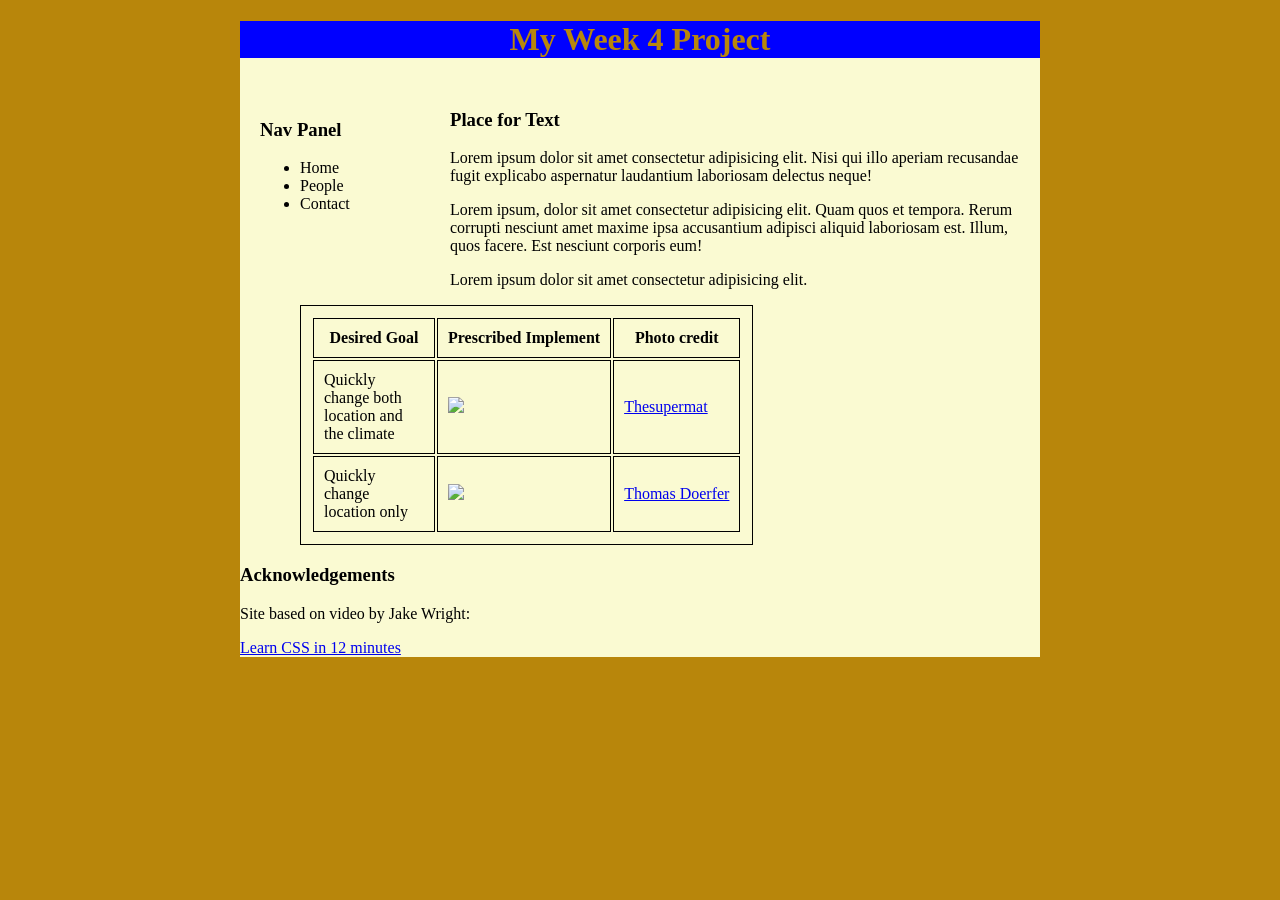
==== index.html @ 94e89814 "Add link to J. Wright" ====
<!DOCTYPE html>
<html>

<head>

   <title>Project Wk 4</title>

   <link rel="stylesheet" type="text/css" href="mystyle.css">

</head>

<body>

   <div id="container">

      <div id="heading">
         <h1>My Week 4 Project</h1>
      </div>

      <div id="content">

         <div id="nav">
            <h3>Nav Panel</h3>
            <ul>
               <li>Home</li>
               <li>People</li>
               <li>Contact</li>
            </ul>
         </div>

         <div id="main">
            <h3>Place for Text</h3>
            <p>Lorem ipsum dolor sit amet consectetur adipisicing elit. Nisi qui illo aperiam recusandae fugit explicabo aspernatur laudantium laboriosam delectus neque!</p>
            <p>Lorem ipsum, dolor sit amet consectetur adipisicing elit. Quam quos et tempora. Rerum corrupti nesciunt amet maxime ipsa accusantium adipisci aliquid laboriosam est. Illum, quos facere. Est nesciunt corporis eum!</p>
            <p>Lorem ipsum dolor sit amet consectetur adipisicing elit.</p>
         </div>

      </div>

      <div id="photos">
         <table>

            <tr>
               <th width=100px>Desired Goal</th>
               <th>Prescribed Implement</th>
               <th>Photo credit</th>
            </tr>

            <tr>
               <td width=100px>Quickly change both location and the climate</td>
               <td><img src="https://upload.wikimedia.org/wikipedia/commons/thumb/3/31/Festival_automobile_international_2015_-_Ferrari_F12_TRS_-_007_%28cropped%29.jpg/320px-Festival_automobile_international_2015_-_Ferrari_F12_TRS_-_007_%28cropped%29.jpg"/></td>
               <td><a href=https://commons.wikimedia.org/wiki/User:Thesupermat>Thesupermat</a></td>
            </tr>

            <tr>
               <td width=100px>Quickly change location only</td>
               <td><img src="https://upload.wikimedia.org/wikipedia/commons/thumb/8/8b/Tesla_Roadster.JPG/320px-Tesla_Roadster.JPG"/></td>
               <td><a href=https://commons.wikimedia.org/wiki/User:Thomas_doerfer>Thomas Doerfer</a></td>
            </tr>
         </table>

      </div>

      <div id="footer">
         <h3>Acknowledgements</h3>
         <p>Site based on video by Jake Wright:</p>
         <a href=https://www.youtube.com/watch?v=0afZj1G0BIE>Learn CSS in 12 minutes</a>
      </div>

   </div>

</body>

</html>
---- mystyle.css ----
body {

   background-color:darkgoldenrod;
}

table, tr, th, td {
   position: relative;
   margin-left: 60px;
   border: 1px solid black;
   padding: 10px
}

#heading {

   background-color: blue;
   color:darkgoldenrod;
   text-align: center;

}

#container {

   margin-left: auto;
   margin-right: auto;
   background-color: lightgoldenrodyellow;
   width: 800px;
}

#content {

   padding: 10px;
}

#nav {

   width: 180px;
   float: left;
   padding: 10px;
}

#main {

   width: 580px;
   float: right;
}

#photos {

   clear:both;
}
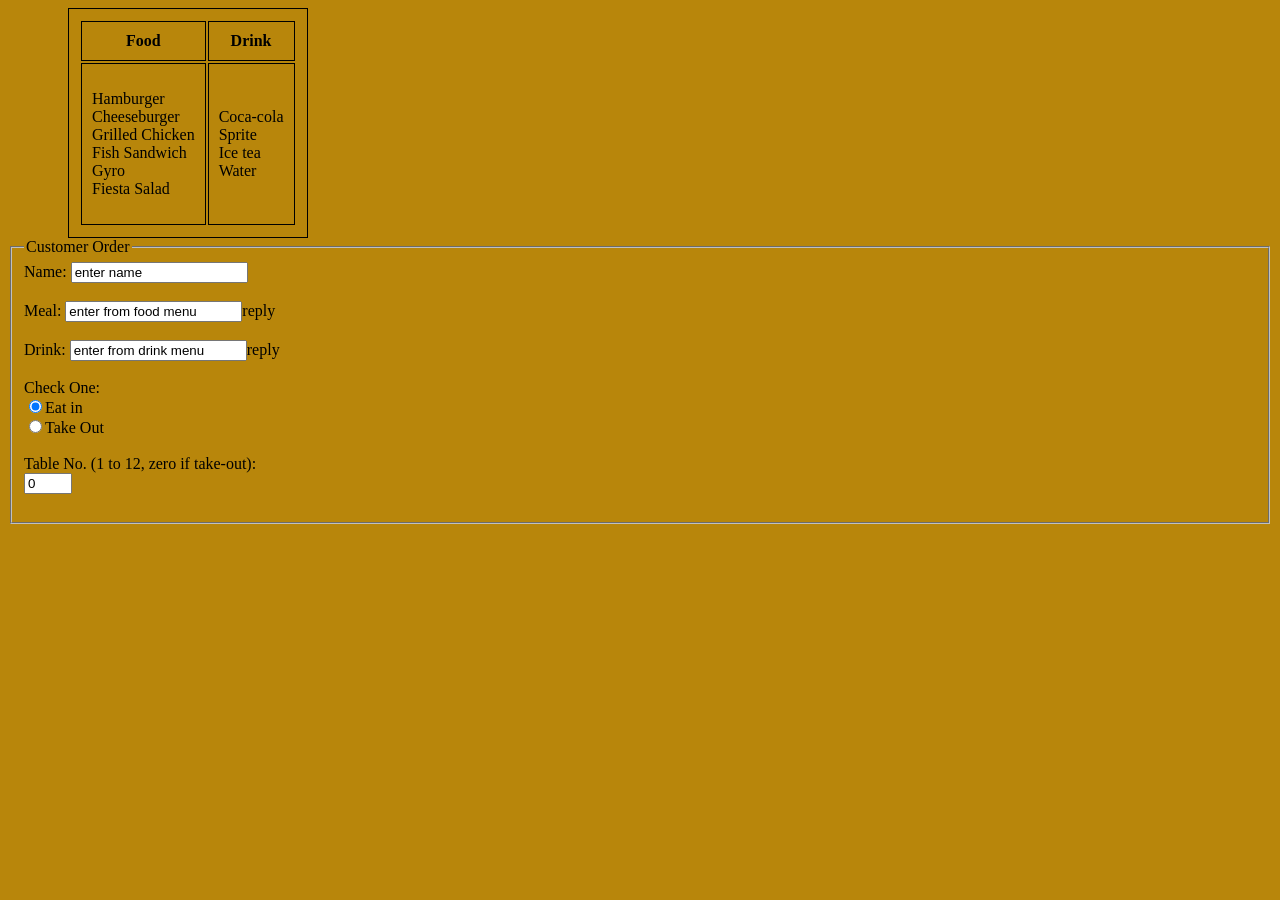
==== commit ff0dfa7b: "first on wk5 project" ====
--- a/index.html
+++ b/index.html
@@ -3,72 +3,83 @@
 
 <head>
 
-   <title>Project Wk 4</title>
+   <title>Project Wk 5</title>
 
-   <link rel="stylesheet" type="text/css" href="mystyle.css">
+   <link rel="stylesheet" type="text/css" href="wk5style.css">
+
+
+
+<script type="text/javascript">
+
+const foodMenu = [ "Hamburger", "Cheeseburger", "Grilled Chicken", "Fish Sandwich", "Gyro", "Fiesta Salad"];
+const drinkMenu = [ "Coca-cola", "Sprite", "Ice tea", "Water"];
+
+function CheckMenu_food( ) {
+   if ( foodMenu.find( document.getElementById("foodReq") ) == undefined ) {
+      document.getElementById("foodMsg").innerHTML = "Item requested not on menu. Choose from menu.";
+   }
+   else {
+      document.getElementById("foodMsg").innerHTML = "Accepted.";
+   }
+}
+
+function CheckMenu_drink( ) {
+   if ( drinkMenu.find( document.getElementById("drinkReq") ) == undefined ) {
+      document.getElementById("drinkMsg").innerHTML = "Item requested not on menu. Choose from menu.";
+   }
+   else {
+      document.getElementById("drink").innerHTML = "Accepted.";
+   }
+}
+
+</script>
+
 
 </head>
 
 <body>
 
-   <div id="container">
+   <table>
+      <tr>
+         <th>Food</th><th>Drink</th>
+      </tr>
+      <tr>
+         <td>
+            <p>Hamburger<br>Cheeseburger<br>Grilled Chicken<br>Fish Sandwich<br>
+            Gyro<br>Fiesta Salad<br></p>
+         </td>
+         <td>
+            <p>Coca-cola<br>Sprite<br>Ice tea<br>Water<br></p>
+         </td>
+      </tr>
+   </table>
+   <form>
 
-      <div id="heading">
-         <h1>My Week 4 Project</h1>
-      </div>
 
-      <div id="content">
+   <fieldset class=cust>
+      <legend>Customer Order </legend>
+      <label for="name">Name:</label>
+      <input type=text name="name" value="enter name"><br>
 
-         <div id="nav">
-            <h3>Nav Panel</h3>
-            <ul>
-               <li>Home</li>
-               <li>People</li>
-               <li>Contact</li>
-            </ul>
-         </div>
+      <br><label for="food">Meal:</label>
+      <input id="foodReq" type=text name="food" value="enter from food menu" onblur="CheckMenu_food();"/><span id="foodMsg">reply</span><br>
 
-         <div id="main">
-            <h3>Place for Text</h3>
-            <p>Lorem ipsum dolor sit amet consectetur adipisicing elit. Nisi qui illo aperiam recusandae fugit explicabo aspernatur laudantium laboriosam delectus neque!</p>
-            <p>Lorem ipsum, dolor sit amet consectetur adipisicing elit. Quam quos et tempora. Rerum corrupti nesciunt amet maxime ipsa accusantium adipisci aliquid laboriosam est. Illum, quos facere. Est nesciunt corporis eum!</p>
-            <p>Lorem ipsum dolor sit amet consectetur adipisicing elit.</p>
-         </div>
+      <br><label for="drink">Drink:</label>
+      <input id="drinkReq" type=text name="drink" value="enter from drink menu" onblur="CheckMenu_drink();"/><span id="drinkMsg">reply</span><br>
 
-      </div>
 
-      <div id="photos">
-         <table>
 
-            <tr>
-               <th width=100px>Desired Goal</th>
-               <th>Prescribed Implement</th>
-               <th>Photo credit</th>
-            </tr>
+      <br><label for="dest">Check One:</label><br>
+      <input type="radio" name="dest" value="Eat in" checked>Eat in<br>
+      <input type="radio" name="dest" value="Take Out">Take Out<br>
 
-            <tr>
-               <td width=100px>Quickly change both location and the climate</td>
-               <td><img src="https://upload.wikimedia.org/wikipedia/commons/thumb/3/31/Festival_automobile_international_2015_-_Ferrari_F12_TRS_-_007_%28cropped%29.jpg/320px-Festival_automobile_international_2015_-_Ferrari_F12_TRS_-_007_%28cropped%29.jpg"/></td>
-               <td><a href=https://commons.wikimedia.org/wiki/User:Thesupermat>Thesupermat</a></td>
-            </tr>
+      <br><label for="tableNo">Table No. (1 to 12, zero if take-out):</label><br>
+      <input type="number" name="tableNo" value="0"  min="0" max="12"><br><br>
 
-            <tr>
-               <td width=100px>Quickly change location only</td>
-               <td><img src="https://upload.wikimedia.org/wikipedia/commons/thumb/8/8b/Tesla_Roadster.JPG/320px-Tesla_Roadster.JPG"/></td>
-               <td><a href=https://commons.wikimedia.org/wiki/User:Thomas_doerfer>Thomas Doerfer</a></td>
-            </tr>
-         </table>
+   </fieldset>
 
-      </div>
 
-      <div id="footer">
-         <h3>Acknowledgements</h3>
-         <p>Site based on video by Jake Wright:</p>
-         <a href=https://www.youtube.com/watch?v=0afZj1G0BIE>Learn CSS in 12 minutes</a>
-      </div>
-
-   </div>
-
+</form>
 </body>
 
 </html>
--- a/wk5style.css
+++ b/wk5style.css
@@ -0,0 +1,11 @@
+body {
+
+   background-color:darkgoldenrod;
+}
+
+table, tr, th, td {
+   position: relative;
+   margin-left: 60px;
+   border: 1px solid black;
+   padding: 10px
+}
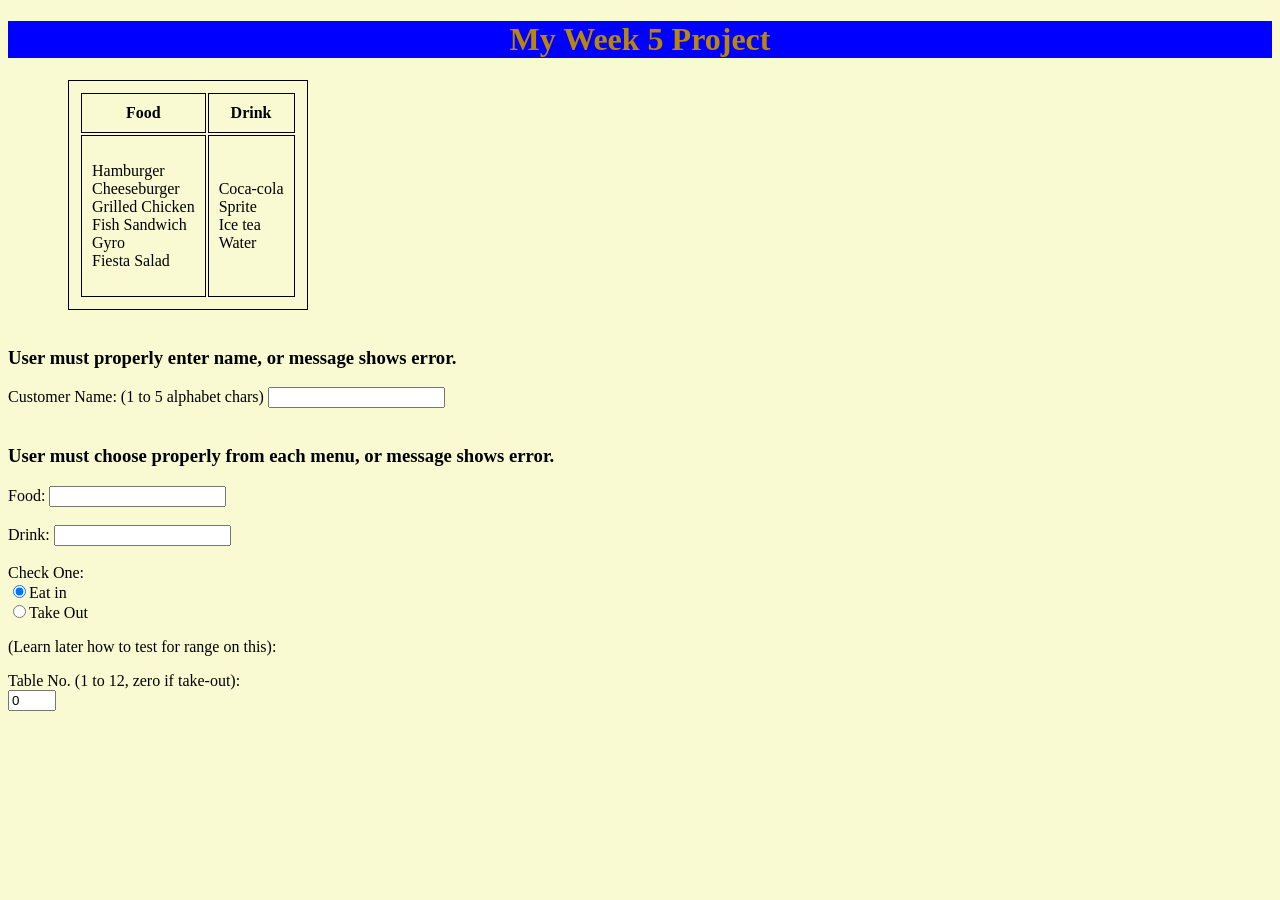
==== commit f7b572c1: "Final on Wk 5 Project" ====
--- a/index.html
+++ b/index.html
@@ -11,24 +11,45 @@
 
 <script type="text/javascript">
 
+
+function CheckName( ) {
+
+   var regex = /^[A-Za-z]{1,5}$/;
+
+   if ( regex.test( document.getElementById("nameInput").value ) ) {
+      document.getElementById("nameMsg").style.color = "Green";
+      document.getElementById("nameMsg").innerHTML = "Accepted";
+   }
+   else {
+      document.getElementById("nameMsg").style.color = "Red";
+      document.getElementById("nameMsg").innerHTML = "Error, invalid entry. Input 1 - 5 chars";
+   }
+}
+
 const foodMenu = [ "Hamburger", "Cheeseburger", "Grilled Chicken", "Fish Sandwich", "Gyro", "Fiesta Salad"];
 const drinkMenu = [ "Coca-cola", "Sprite", "Ice tea", "Water"];
 
 function CheckMenu_food( ) {
-   if ( foodMenu.find( document.getElementById("foodReq") ) == undefined ) {
-      document.getElementById("foodMsg").innerHTML = "Item requested not on menu. Choose from menu.";
+
+   if ( foodMenu.includes( document.getElementById("foodReq").value ) ) {
+      document.getElementById("foodMsg").style.color = "Green";
+      document.getElementById("foodMsg").innerHTML = "Accepted";
    }
    else {
-      document.getElementById("foodMsg").innerHTML = "Accepted.";
+      document.getElementById("foodMsg").style.color = "Red";
+      document.getElementById("foodMsg").innerHTML = "Error, entry not on food menu.  Choose from food menu.";
    }
 }
 
 function CheckMenu_drink( ) {
-   if ( drinkMenu.find( document.getElementById("drinkReq") ) == undefined ) {
-      document.getElementById("drinkMsg").innerHTML = "Item requested not on menu. Choose from menu.";
+
+   if ( drinkMenu.includes( document.getElementById("drinkReq").value ) ) {
+      document.getElementById("drinkMsg").style.color = "Green";
+      document.getElementById("drinkMsg").innerHTML = "Accepted";
    }
    else {
-      document.getElementById("drink").innerHTML = "Accepted.";
+      document.getElementById("drinkMsg").style.color = "Red";
+      document.getElementById("drinkMsg").innerHTML = "Error, entry not on drink menu.  Choose from drink menu.";
    }
 }
 
@@ -38,6 +59,10 @@
 </head>
 
 <body>
+
+   <div id="heading">
+      <h1>My Week 5 Project</h1>
+   </div>
 
    <table>
       <tr>
@@ -53,30 +78,33 @@
          </td>
       </tr>
    </table>
+
+   <br><h3>User must properly enter name, or message shows error.</h3>
+
    <form>
+   <!--<fieldset class=cust>
+      <legend>Customer Order </legend>
+-->
+      <label for="name">Customer Name: (1 to 5 alphabet chars)</label>
+      <input id="nameInput" type=text name="name" onblur="CheckName();"/><span id="nameMsg"></span><br>
 
+      <br><h3>User must choose properly from each menu, or message shows error.</h3>
 
-   <fieldset class=cust>
-      <legend>Customer Order </legend>
-      <label for="name">Name:</label>
-      <input type=text name="name" value="enter name"><br>
+      <label for="food">Food: </label>
+      <input id="foodReq" type=text name="food" onblur="CheckMenu_food();"/> <span id="foodMsg"></span><br>
 
-      <br><label for="food">Meal:</label>
-      <input id="foodReq" type=text name="food" value="enter from food menu" onblur="CheckMenu_food();"/><span id="foodMsg">reply</span><br>
+      <br><label for="drink">Drink: </label>
+      <input id="drinkReq" type=text name="drink" onblur="CheckMenu_drink();"/> <span id="drinkMsg"></span><br>
 
-      <br><label for="drink">Drink:</label>
-      <input id="drinkReq" type=text name="drink" value="enter from drink menu" onblur="CheckMenu_drink();"/><span id="drinkMsg">reply</span><br>
-
-
-
-      <br><label for="dest">Check One:</label><br>
+      <br><label for="dest">Check One: </label><br>
       <input type="radio" name="dest" value="Eat in" checked>Eat in<br>
       <input type="radio" name="dest" value="Take Out">Take Out<br>
 
-      <br><label for="tableNo">Table No. (1 to 12, zero if take-out):</label><br>
+      <p>(Learn later how to test for range on this):</p>
+      <label for="tableNo">Table No. (1 to 12, zero if take-out):</label><br>
       <input type="number" name="tableNo" value="0"  min="0" max="12"><br><br>
 
-   </fieldset>
+<!--   </fieldset> -->
 
 
 </form>
--- a/wk5style.css
+++ b/wk5style.css
@@ -1,6 +1,6 @@
 body {
 
-   background-color:darkgoldenrod;
+   background-color:lightgoldenrodyellow;
 }
 
 table, tr, th, td {
@@ -8,4 +8,12 @@
    margin-left: 60px;
    border: 1px solid black;
    padding: 10px
+}
+
+#heading {
+
+   background-color: blue;
+   color:darkgoldenrod;
+   text-align: center;
+
 }
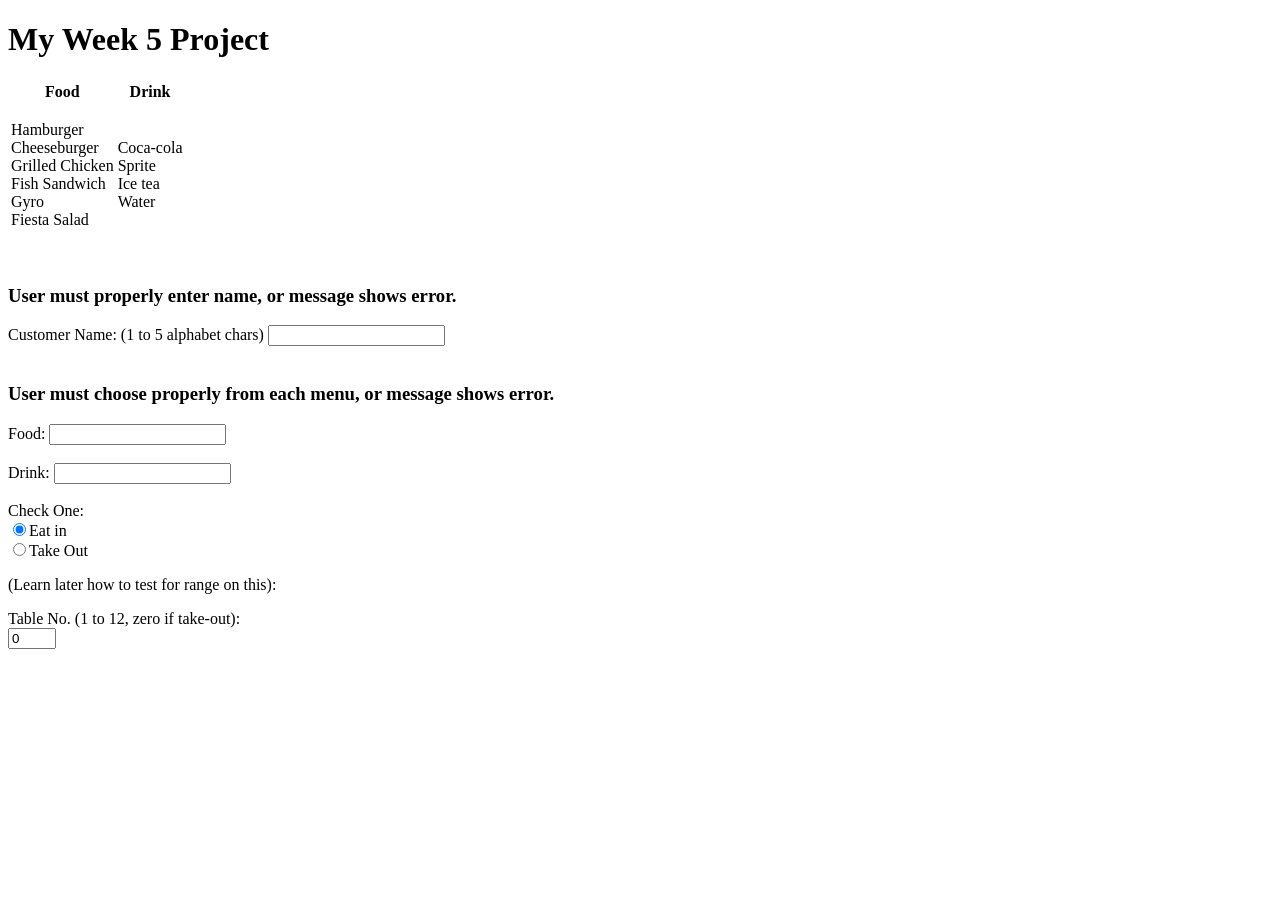
==== commit e235c98b: "rem out css for wk 5 project" ====
--- a/index.html
+++ b/index.html
@@ -5,7 +5,7 @@
 
    <title>Project Wk 5</title>
 
-   <link rel="stylesheet" type="text/css" href="wk5style.css">
+   <!--<link rel="stylesheet" type="text/css" href="wk5style.css"> -->
 
 
 
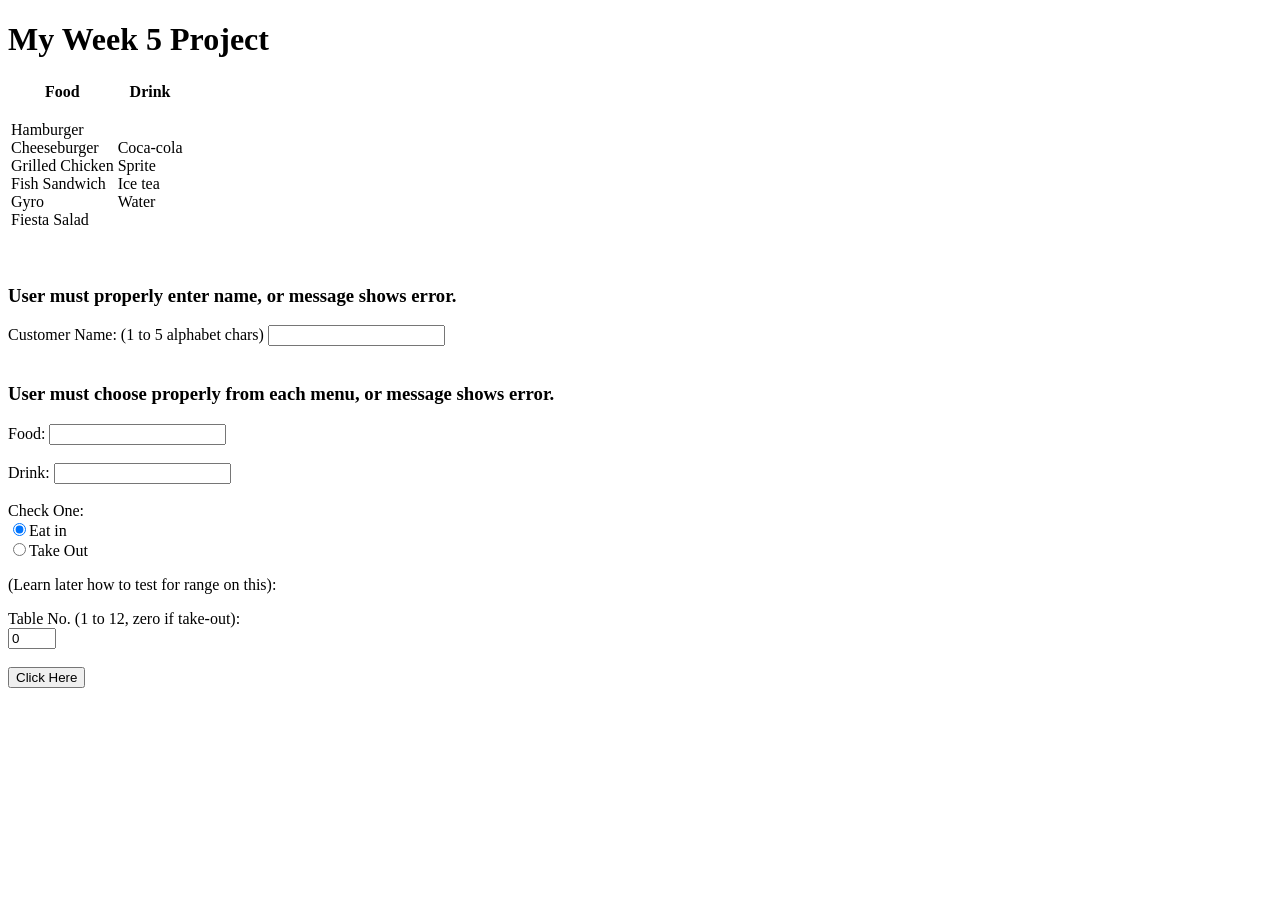
==== commit 72840fc6: "add button - wk5 project" ====
--- a/index.html
+++ b/index.html
@@ -52,6 +52,13 @@
       document.getElementById("drinkMsg").innerHTML = "Error, entry not on drink menu.  Choose from drink menu.";
    }
 }
+
+function SayThanks() {
+
+   document.getElementById("thankYouMsg").innerHTML = "Thank you for your business!";
+ 
+}
+
 
 </script>
 
@@ -108,6 +115,12 @@
 
 
 </form>
+
+<button onclick="SayThanks()">Click Here</button>
+
+<p id="thankYouMsg"></p>
+
+
 </body>
 
 </html>
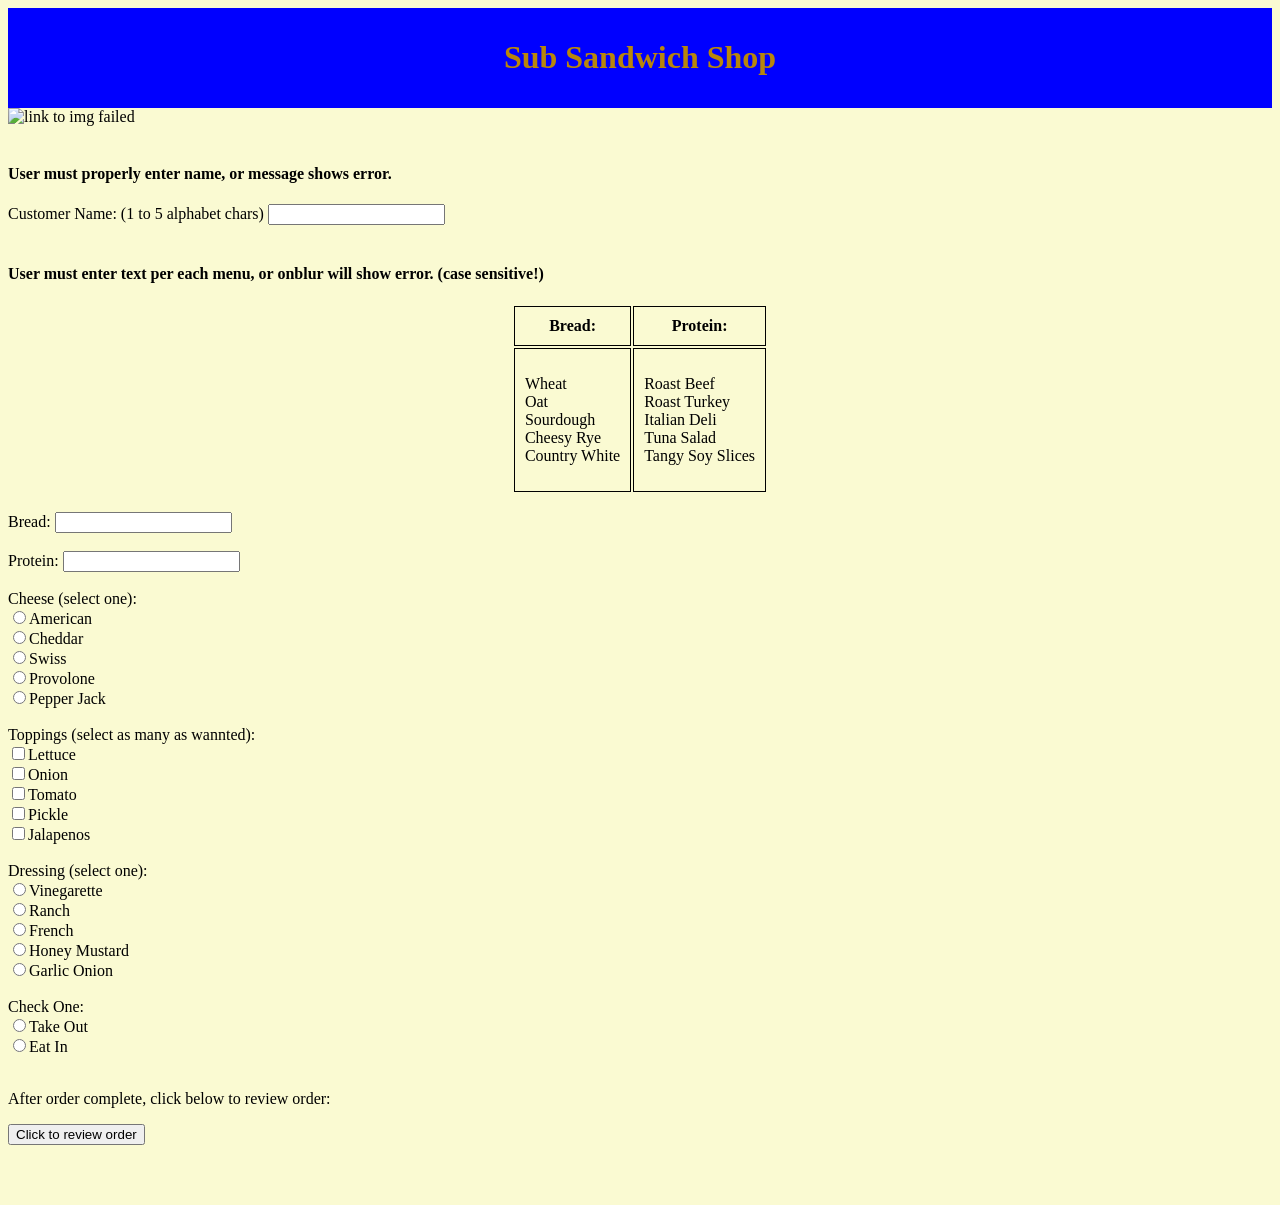
==== commit 1547a60a: "wk 6 first up" ====
--- a/index.html
+++ b/index.html
@@ -3,123 +3,161 @@
 
 <head>
 
-   <title>Project Wk 5</title>
+   <title>Project Wk 6</title>
 
-   <!--<link rel="stylesheet" type="text/css" href="wk5style.css"> -->
+   <link rel="stylesheet" type="text/css" href="wk6style.css">
+
+   <script type="text/javascript">
+
+   var order = "Order:";
+   var tableNum = 0;
+
+
+   function CheckName( ) {
+
+      var regex = /^[A-Za-z]{1,5}$/;
+      if ( regex.test( document.getElementById("nameInput").value ) ) {
+         document.getElementById("nameMsg").style.color = "Green";
+         document.getElementById("nameMsg").innerHTML = "Accepted";
+      }
+      else {
+         document.getElementById("nameMsg").style.color = "Red";
+         document.getElementById("nameMsg").innerHTML = "Error, invalid entry. Input 1 - 5 chars";
+      }
+   }
+
+   const breadMenu = [ "Wheat", "Oat", "Sourdough", "Cheesy Rye", "Country White"];
+   const proteinMenu = [ "Roast Beef", "Roast Turkey", "Italian Deli", "Tuna Salad", "Tangy Soy Slices"];
+
+   function CheckMenu_bread( ) {
+
+      if ( breadMenu.includes( document.getElementById("breadReq").value ) ) {
+         document.getElementById("breadMsg").style.color = "Green";
+         document.getElementById("breadMsg").innerHTML = "Accepted";
+         order += ( " " + document.getElementById("breadReq").value );
+      }
+      else {
+         document.getElementById("breadMsg").style.color = "Red";
+         document.getElementById("breadMsg").innerHTML = "Error, entry not on bread menu.  Choose from bread menu.";
+      }
+   }
+
+   function CheckMenu_protein( ) {
+
+      if ( proteinMenu.includes( document.getElementById("proteinReq").value ) ) {
+         document.getElementById("proteinMsg").style.color = "Green";
+         document.getElementById("proteinMsg").innerHTML = "Accepted";
+         order += ( " " + document.getElementById("proteinReq").value ) ;
+      }
+      else {
+         document.getElementById("proteinMsg").style.color = "Red";
+         document.getElementById("proteinMsg").innerHTML = "Error, entry not on protein menu.  Choose from protein menu.";
+      }
+   }
+
+   function AskTableNo() {
+
+      var tableNumLocal = prompt("Please enter your table number (1 - 12)");
+      /*if (tableNumLocal > 0 && tableNumLocal < 13) {
+         tableNum.value = tableNumLocal.value;
+         document.getElementById("destMsg").style.color = "Green";
+         document.getElementById("destMsg").innerHTML = "Accepted";
+      }
+      else {
+         document.getElementById("destMsg").style.color = "Red";
+         document.getElementById("destMsg").innerHTML = "Error, enter a table number 1 - 12";
+      }
+*/
+   }
+
+   function ExitDestOnTakeOut() {
+
+      document.getElementById("destMsg").style.color = "Green";
+      document.getElementById("destMsg").innerHTML = "Accepted";
+   }
+
+   function PrintOrder() {
+
+      document.getElementById("printedOrder").innerHTML = order;
+   }
 
 
 
-<script type="text/javascript">
-
-
-function CheckName( ) {
-
-   var regex = /^[A-Za-z]{1,5}$/;
-
-   if ( regex.test( document.getElementById("nameInput").value ) ) {
-      document.getElementById("nameMsg").style.color = "Green";
-      document.getElementById("nameMsg").innerHTML = "Accepted";
-   }
-   else {
-      document.getElementById("nameMsg").style.color = "Red";
-      document.getElementById("nameMsg").innerHTML = "Error, invalid entry. Input 1 - 5 chars";
-   }
-}
-
-const foodMenu = [ "Hamburger", "Cheeseburger", "Grilled Chicken", "Fish Sandwich", "Gyro", "Fiesta Salad"];
-const drinkMenu = [ "Coca-cola", "Sprite", "Ice tea", "Water"];
-
-function CheckMenu_food( ) {
-
-   if ( foodMenu.includes( document.getElementById("foodReq").value ) ) {
-      document.getElementById("foodMsg").style.color = "Green";
-      document.getElementById("foodMsg").innerHTML = "Accepted";
-   }
-   else {
-      document.getElementById("foodMsg").style.color = "Red";
-      document.getElementById("foodMsg").innerHTML = "Error, entry not on food menu.  Choose from food menu.";
-   }
-}
-
-function CheckMenu_drink( ) {
-
-   if ( drinkMenu.includes( document.getElementById("drinkReq").value ) ) {
-      document.getElementById("drinkMsg").style.color = "Green";
-      document.getElementById("drinkMsg").innerHTML = "Accepted";
-   }
-   else {
-      document.getElementById("drinkMsg").style.color = "Red";
-      document.getElementById("drinkMsg").innerHTML = "Error, entry not on drink menu.  Choose from drink menu.";
-   }
-}
-
-function SayThanks() {
-
-   document.getElementById("thankYouMsg").innerHTML = "Thank you for your business!";
- 
-}
-
-
-</script>
-
+   </script>
 
 </head>
 
 <body>
 
    <div id="heading">
-      <h1>My Week 5 Project</h1>
+      <h1>Sub Sandwich Shop</h1>
    </div>
+
+   <img src="https://upload.wikimedia.org/wikipedia/commons/thumb/6/6d/Submarine_sandwich_with_toppings_and_dijon_mustard.jpg/320px-Submarine_sandwich_with_toppings_and_dijon_mustard.jpg"
+      alt="link to img failed"/></td>
+
+   <br><h4>User must properly enter name, or message shows error.</h4>
+
+   <form>
+      <label for="name">Customer Name: (1 to 5 alphabet chars)</label>
+      <input id="nameInput" type=text name="name" onblur="CheckName();"/><span id="nameMsg"></span><br>
+
+      <br><h4>User must enter text per each menu, or onblur will show error. (case sensitive!)</h4>
 
    <table>
       <tr>
-         <th>Food</th><th>Drink</th>
+         <th>Bread:</th><th>Protein:</th>
       </tr>
       <tr>
          <td>
-            <p>Hamburger<br>Cheeseburger<br>Grilled Chicken<br>Fish Sandwich<br>
-            Gyro<br>Fiesta Salad<br></p>
+            <p>Wheat<br>Oat<br>Sourdough<br>Cheesy Rye<br>Country White<br></p>
          </td>
          <td>
-            <p>Coca-cola<br>Sprite<br>Ice tea<br>Water<br></p>
+            <p>Roast Beef<br>Roast Turkey<br>Italian Deli<br>Tuna Salad<br>Tangy Soy Slices<br></p>
          </td>
       </tr>
    </table>
+   <br>
 
-   <br><h3>User must properly enter name, or message shows error.</h3>
+      <label for="bread">Bread: </label>
+      <input id="breadReq" type=text name="bread" onblur="CheckMenu_bread();"/> <span id="breadMsg"></span><br>
 
-   <form>
-   <!--<fieldset class=cust>
-      <legend>Customer Order </legend>
--->
-      <label for="name">Customer Name: (1 to 5 alphabet chars)</label>
-      <input id="nameInput" type=text name="name" onblur="CheckName();"/><span id="nameMsg"></span><br>
+      <br><label for="protein">Protein: </label>
+      <input id="proteinReq" type=text name="protein" onblur="CheckMenu_protein();"/> <span id="proteinMsg"></span><br>
 
-      <br><h3>User must choose properly from each menu, or message shows error.</h3>
+      <br><label for="cheese">Cheese (select one): </label><br>
+      <input type="radio" name="cheese" value="American">American<br>
+      <input type="radio" name="cheese" value="Cheddar">Cheddar<br>
+      <input type="radio" name="cheese" value="Swiss">Swiss<br>
+      <input type="radio" name="cheese" value="Provolone">Provolone<br>
+      <input type="radio" name="cheese" value="Pepper Jack">Pepper Jack<br>
 
-      <label for="food">Food: </label>
-      <input id="foodReq" type=text name="food" onblur="CheckMenu_food();"/> <span id="foodMsg"></span><br>
+      <br><label for="toppings">Toppings (select as many as wannted): </label><br>
+      <input type="checkbox" name="toppings" value="lettuce">Lettuce<br>
+      <input type="checkbox" name="toppings" value="onion">Onion<br>
+      <input type="checkbox" name="toppings" value="tomato">Tomato<br>
+      <input type="checkbox" name="toppings" value="pickle">Pickle<br>
+      <input type="checkbox" name="toppings" value="jalapenos">Jalapenos<br>
 
-      <br><label for="drink">Drink: </label>
-      <input id="drinkReq" type=text name="drink" onblur="CheckMenu_drink();"/> <span id="drinkMsg"></span><br>
+      <br><label for="condiments">Dressing (select one): </label><br>
+      <input type="radio" name="dressing" value="vinegarette">Vinegarette<br>
+      <input type="radio" name="dressing" value="ranch">Ranch<br>
+      <input type="radio" name="dressing" value="french">French<br>
+      <input type="radio" name="dressing" value="honey mustard">Honey Mustard<br>
+      <input type="radio" name="dressing" value="garlic onion">Garlic Onion<br>
 
       <br><label for="dest">Check One: </label><br>
-      <input type="radio" name="dest" value="Eat in" checked>Eat in<br>
-      <input type="radio" name="dest" value="Take Out">Take Out<br>
-
-      <p>(Learn later how to test for range on this):</p>
-      <label for="tableNo">Table No. (1 to 12, zero if take-out):</label><br>
-      <input type="number" name="tableNo" value="0"  min="0" max="12"><br><br>
-
-<!--   </fieldset> -->
-
+      <input type="radio" name="dest" onclick="ExitDestOnTakeOut()" value="Take Out">Take Out<br>
+      <input type="radio" name="dest" onclick="AskTableNo()" value="Eat In">Eat In<br>
+      <span id="destMsg"></span><br>
 
 </form>
 
-<button onclick="SayThanks()">Click Here</button>
+<p>After order complete, click below to review order:</p>
 
-<p id="thankYouMsg"></p>
-
+<button onclick="PrintOrder()">Click to review order</button>
+<br>
+<p id="printedOrder"></p><br><br>
 
 </body>
 
--- a/wk6style.css
+++ b/wk6style.css
@@ -0,0 +1,31 @@
+body {
+
+   background-color:lightgoldenrodyellow;
+}
+
+img {
+   display: block;
+   margin-left: auto;
+   margin-right: auto;
+}
+
+table {
+
+   margin-left: auto;
+   margin-right: auto;
+}
+
+tr, th, td {
+   position: relative;
+   margin-left: 60px;
+   border: 1px solid black;
+   padding: 10px
+}
+
+#heading {
+
+   background-color: blue;
+   color:darkgoldenrod;
+   text-align: center;
+   padding: 10px
+}
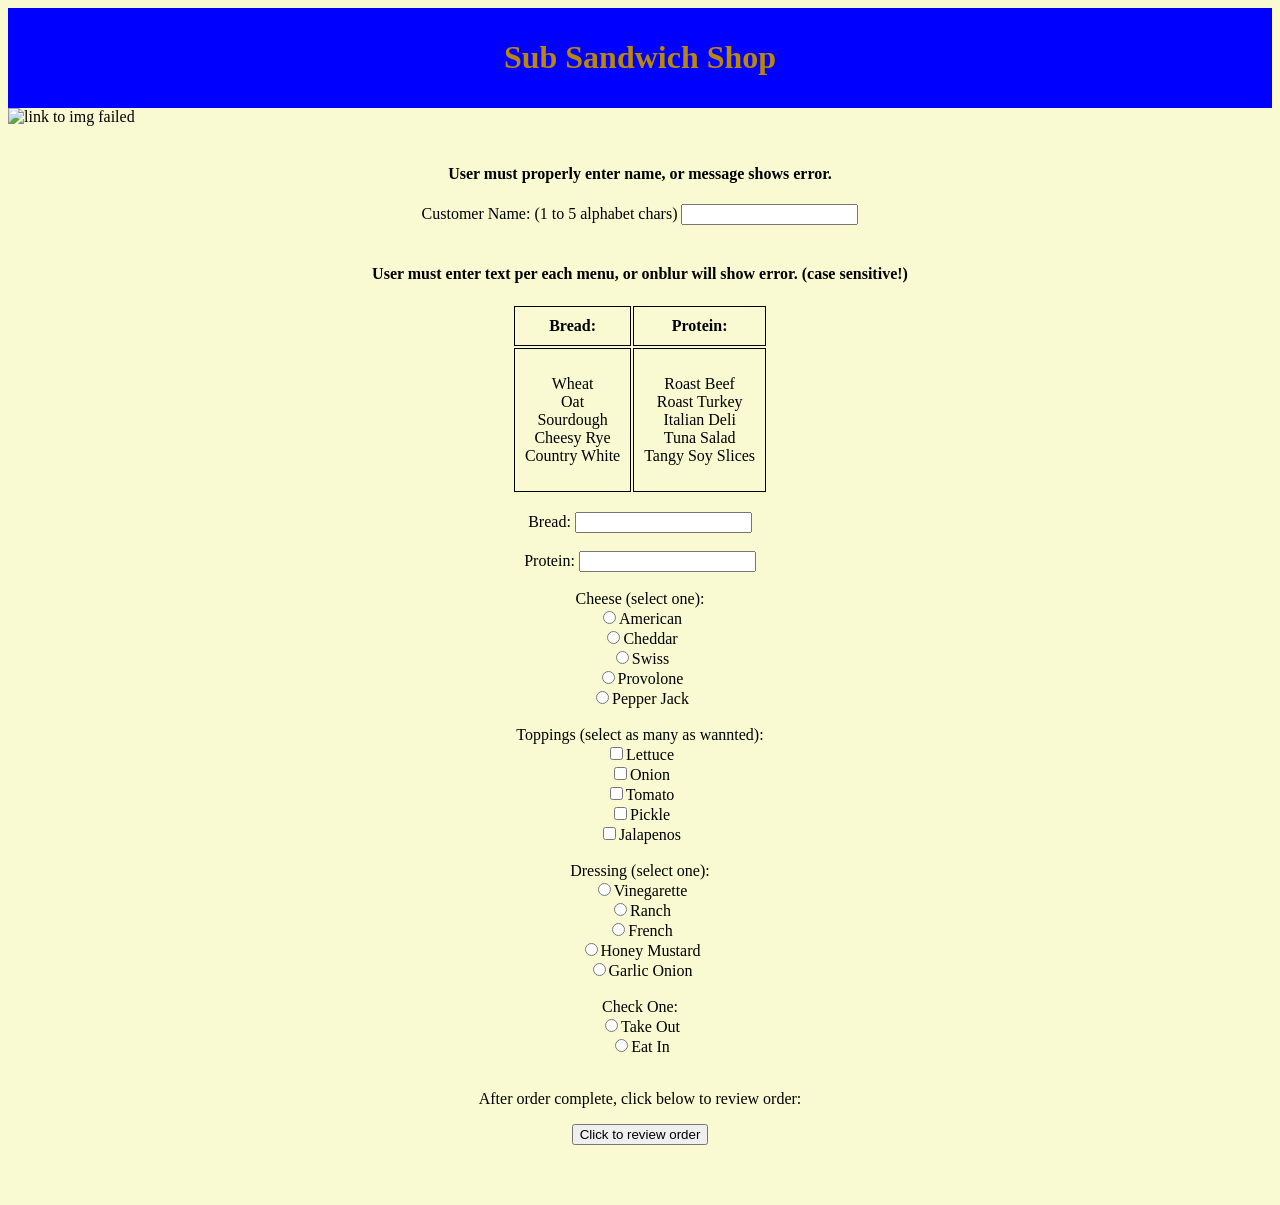
==== commit 80420c76: "wk6 proj final" ====
--- a/index.html
+++ b/index.html
@@ -47,7 +47,7 @@
       if ( proteinMenu.includes( document.getElementById("proteinReq").value ) ) {
          document.getElementById("proteinMsg").style.color = "Green";
          document.getElementById("proteinMsg").innerHTML = "Accepted";
-         order += ( " " + document.getElementById("proteinReq").value ) ;
+         order += ( ", " + document.getElementById("proteinReq").value ) ;
       }
       else {
          document.getElementById("proteinMsg").style.color = "Red";
@@ -55,10 +55,10 @@
       }
    }
 
-   function AskTableNo() {
+   function AskTableNum() {
 
       var tableNumLocal = prompt("Please enter your table number (1 - 12)");
-      /*if (tableNumLocal > 0 && tableNumLocal < 13) {
+      if (tableNumLocal > 0 && tableNumLocal < 13) {
          tableNum.value = tableNumLocal.value;
          document.getElementById("destMsg").style.color = "Green";
          document.getElementById("destMsg").innerHTML = "Accepted";
@@ -67,7 +67,7 @@
          document.getElementById("destMsg").style.color = "Red";
          document.getElementById("destMsg").innerHTML = "Error, enter a table number 1 - 12";
       }
-*/
+
    }
 
    function ExitDestOnTakeOut() {
@@ -78,6 +78,13 @@
 
    function PrintOrder() {
 
+      order += ( ", " + document.querySelector('input[name="cheese"]:checked').value );
+      var toppingsMarked = document.querySelectorAll('input[name="toppings"]:checked')
+      for (var i=0; i<toppingsMarked.length; i++) {
+         order += (", " + toppingsMarked[i].value);
+      }
+      order += ( ", " + document.querySelector('input[name="dressing"]:checked').value );
+   
       document.getElementById("printedOrder").innerHTML = order;
    }
 
@@ -96,8 +103,10 @@
    <img src="https://upload.wikimedia.org/wikipedia/commons/thumb/6/6d/Submarine_sandwich_with_toppings_and_dijon_mustard.jpg/320px-Submarine_sandwich_with_toppings_and_dijon_mustard.jpg"
       alt="link to img failed"/></td>
 
-   <br><h4>User must properly enter name, or message shows error.</h4>
+   <br>
 
+<div id="main">
+   <h4>User must properly enter name, or message shows error.</h4>
    <form>
       <label for="name">Customer Name: (1 to 5 alphabet chars)</label>
       <input id="nameInput" type=text name="name" onblur="CheckName();"/><span id="nameMsg"></span><br>
@@ -148,7 +157,7 @@
 
       <br><label for="dest">Check One: </label><br>
       <input type="radio" name="dest" onclick="ExitDestOnTakeOut()" value="Take Out">Take Out<br>
-      <input type="radio" name="dest" onclick="AskTableNo()" value="Eat In">Eat In<br>
+      <input type="radio" name="dest" onclick="AskTableNum()" value="Eat In">Eat In<br>
       <span id="destMsg"></span><br>
 
 </form>
@@ -158,7 +167,7 @@
 <button onclick="PrintOrder()">Click to review order</button>
 <br>
 <p id="printedOrder"></p><br><br>
-
+</div>
 </body>
 
 </html>
--- a/wk6style.css
+++ b/wk6style.css
@@ -28,4 +28,9 @@
    color:darkgoldenrod;
    text-align: center;
    padding: 10px
+}
+
+#main {
+ 
+   text-align: center
 }
